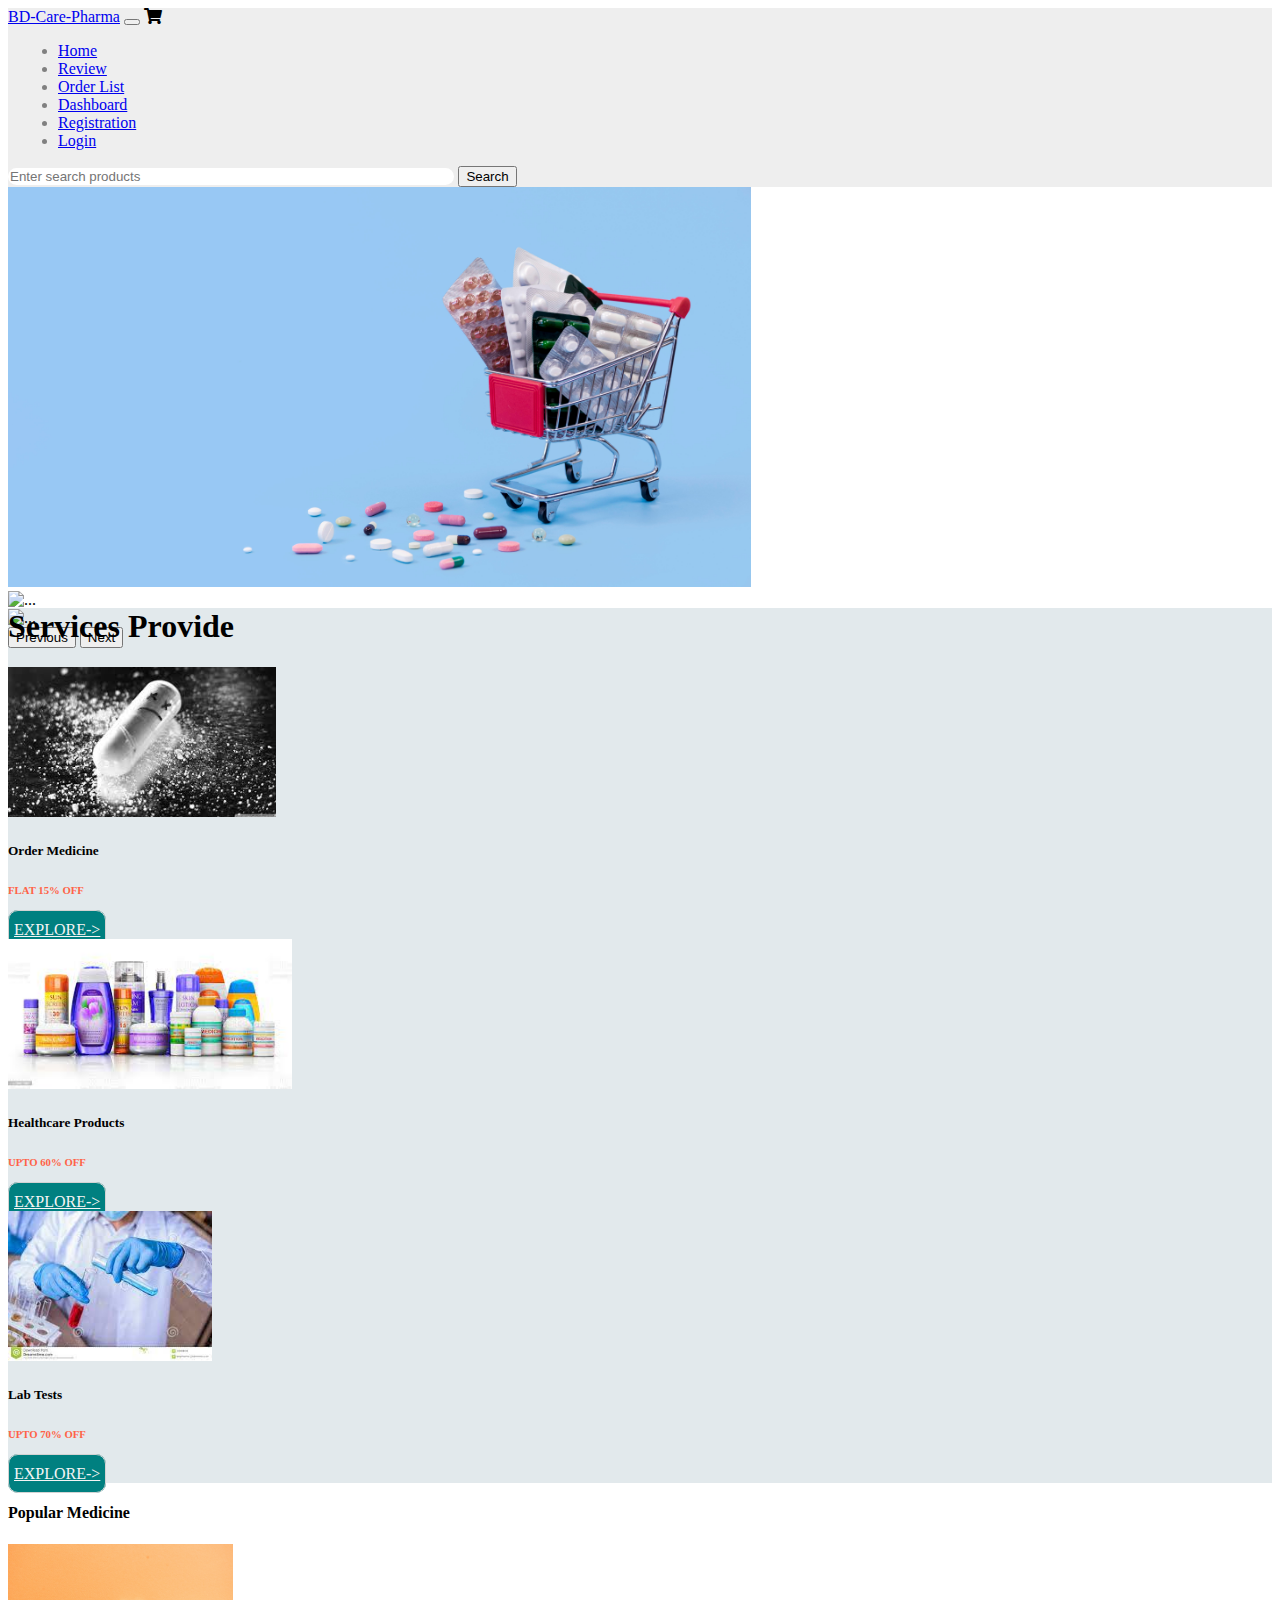
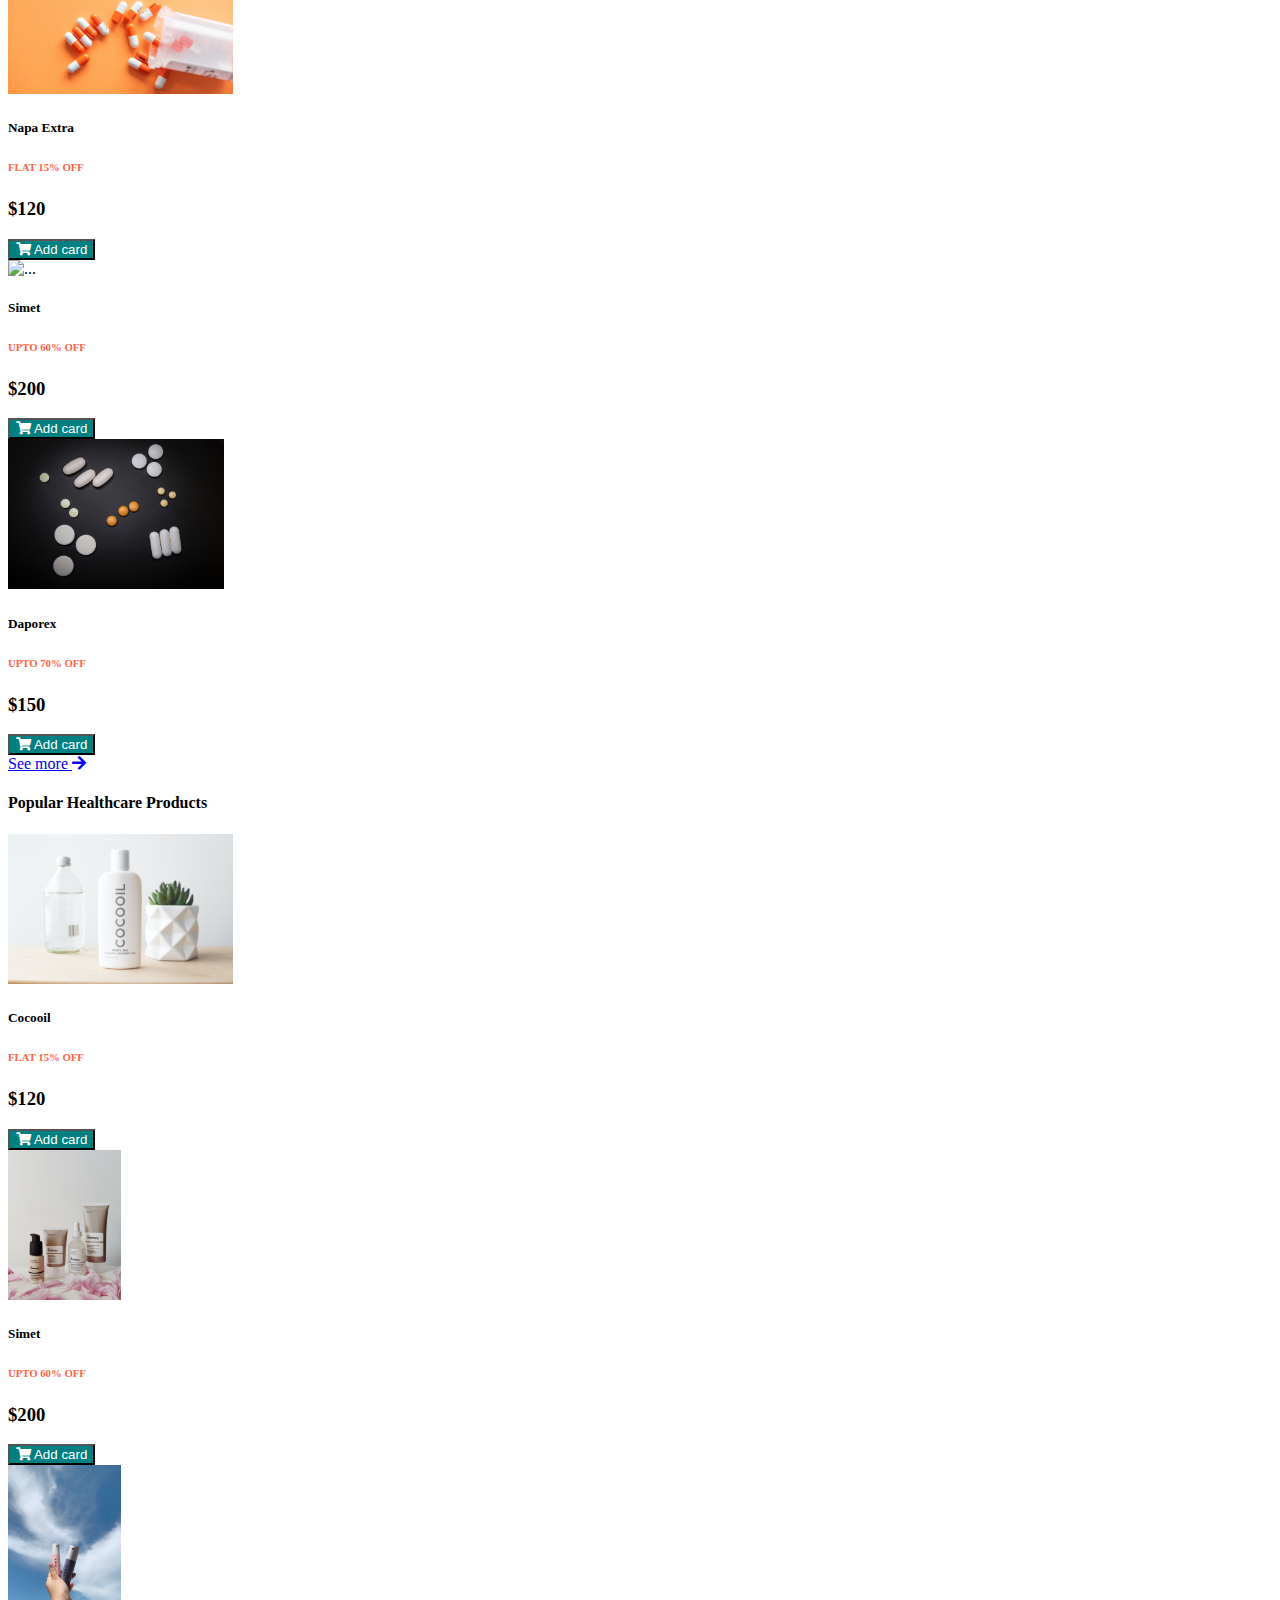
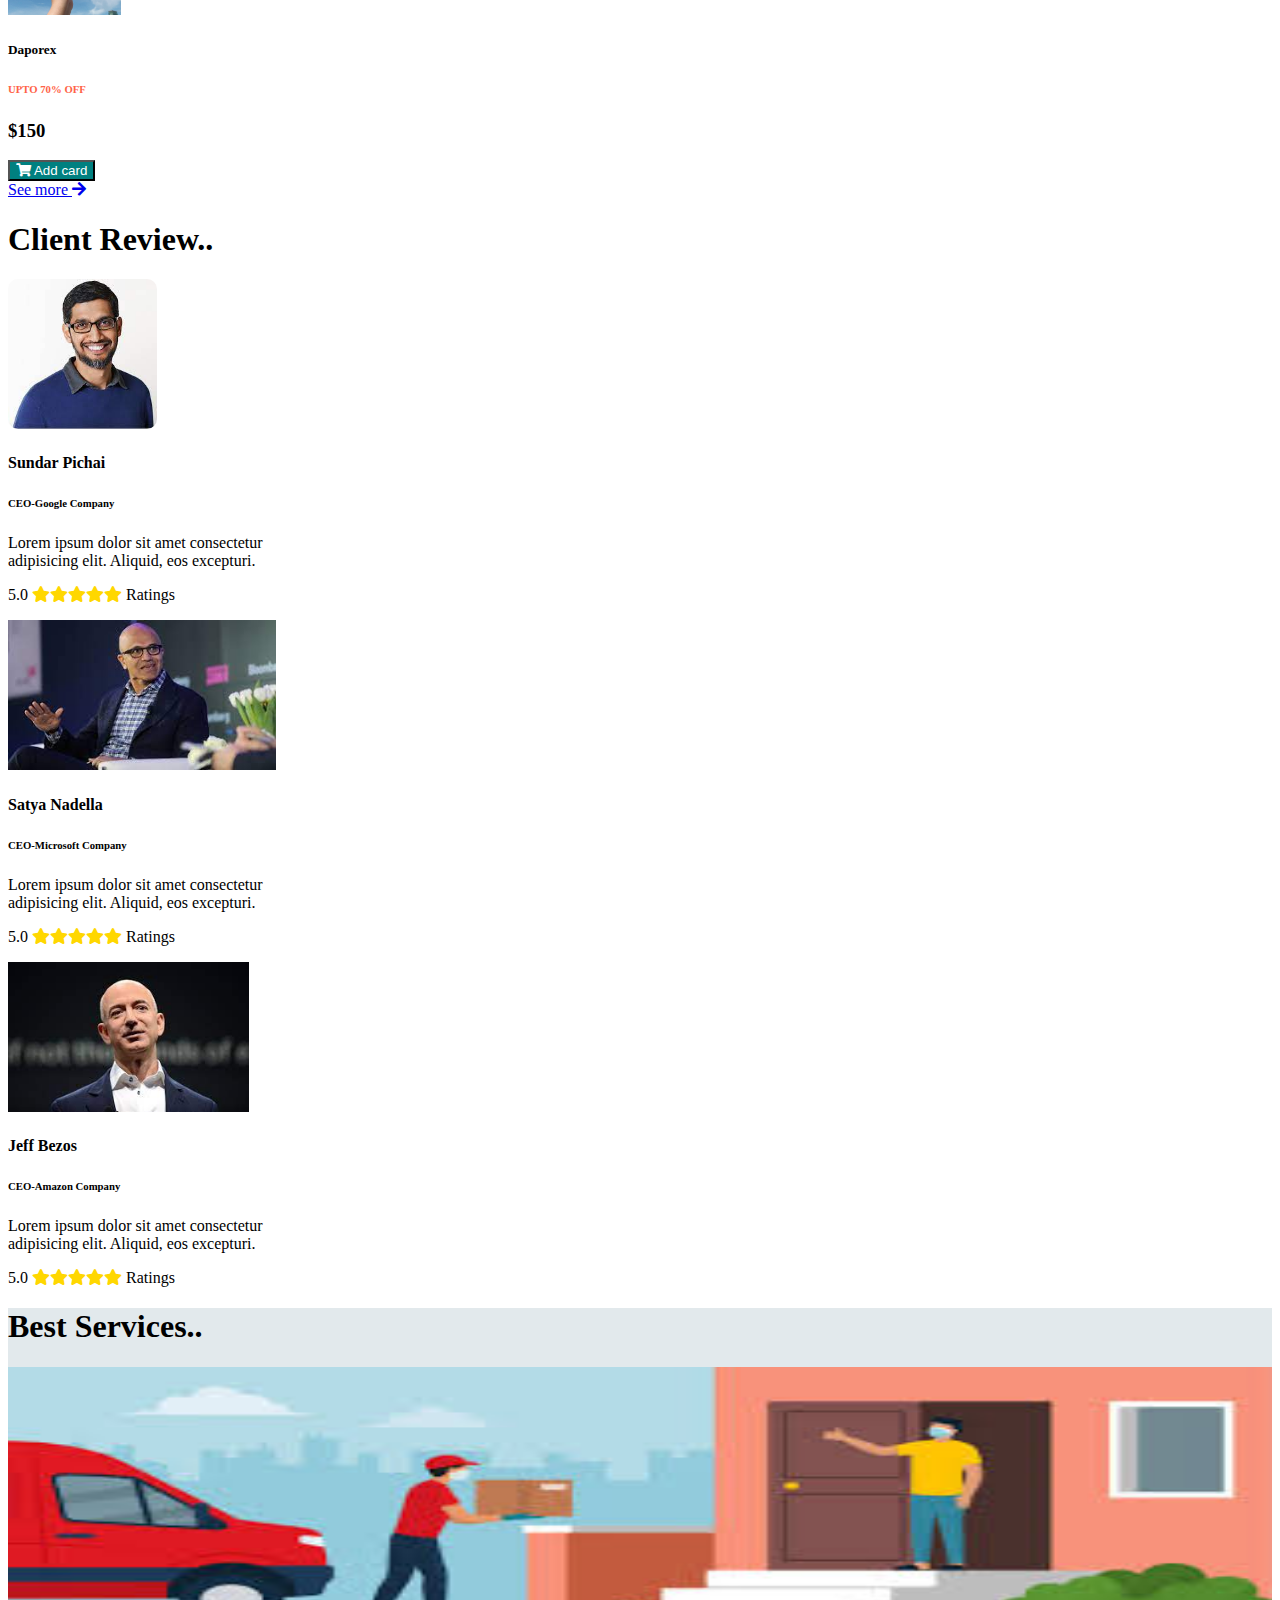
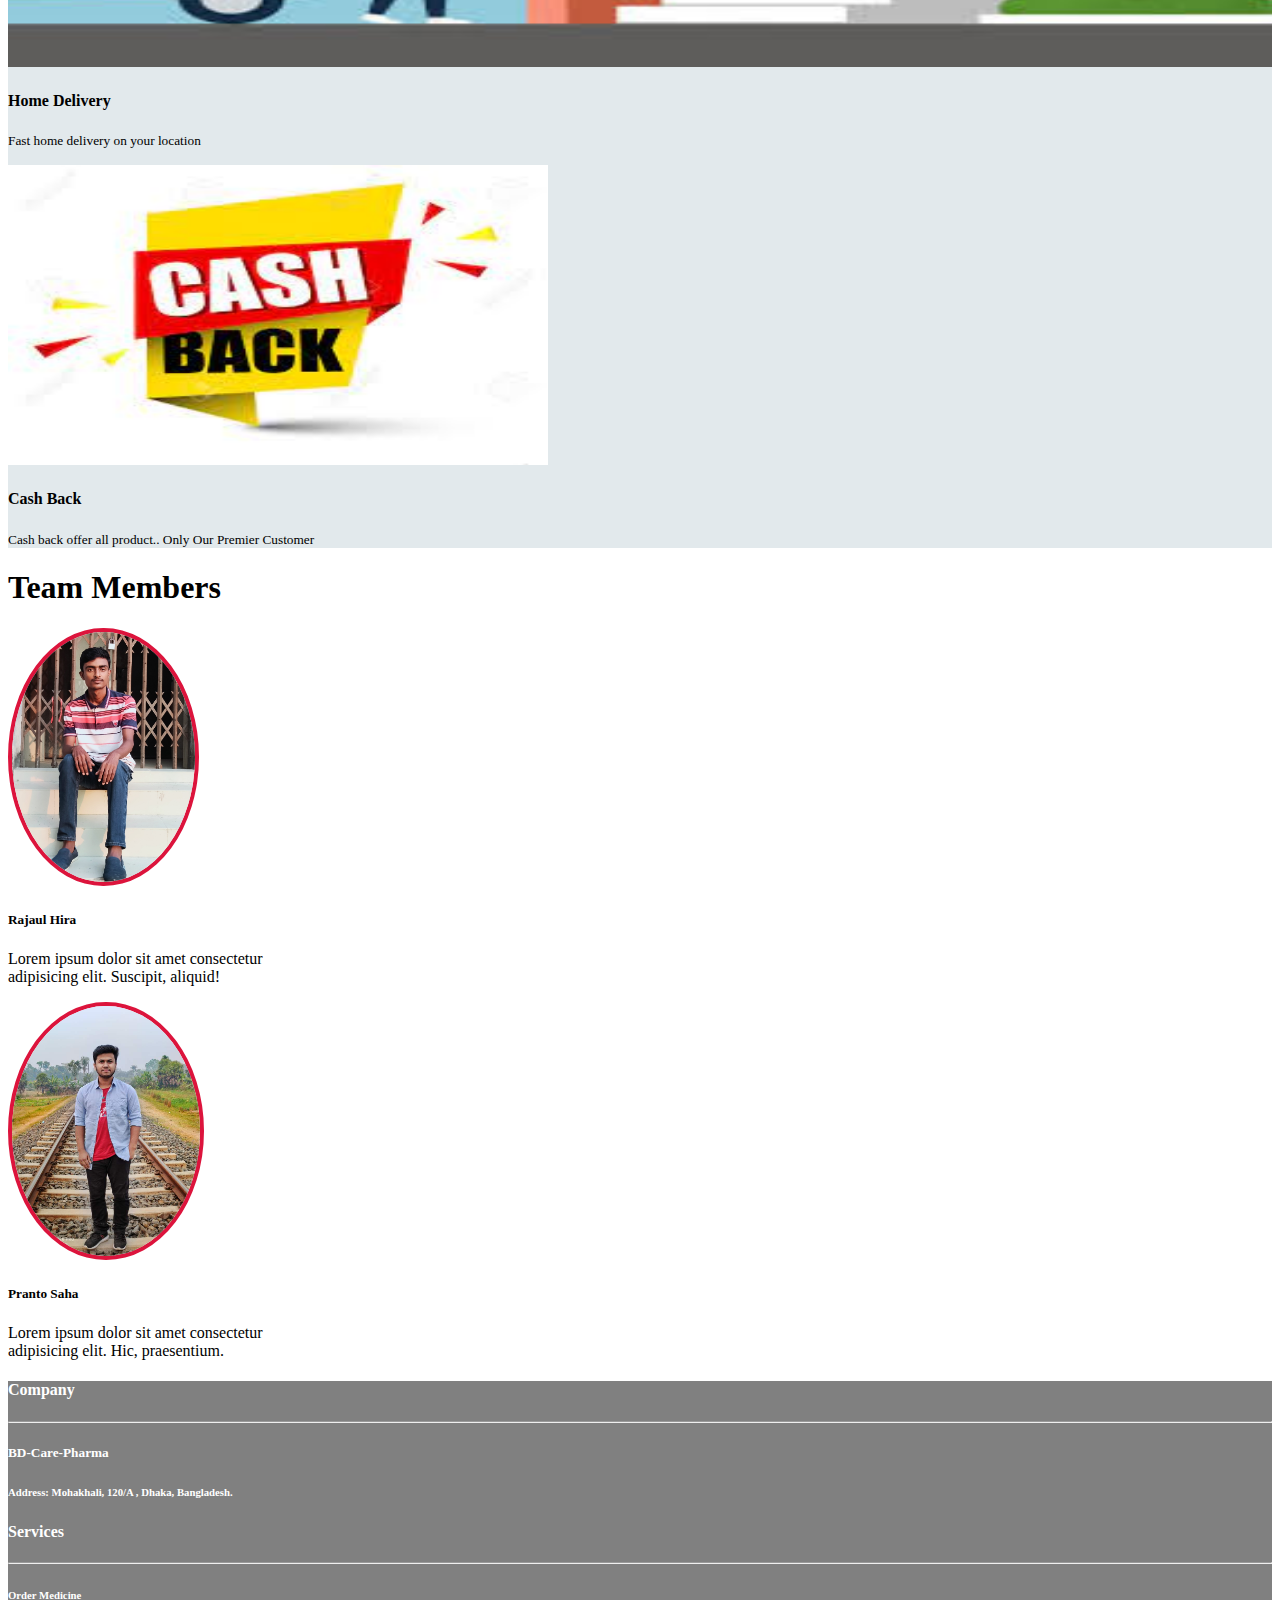
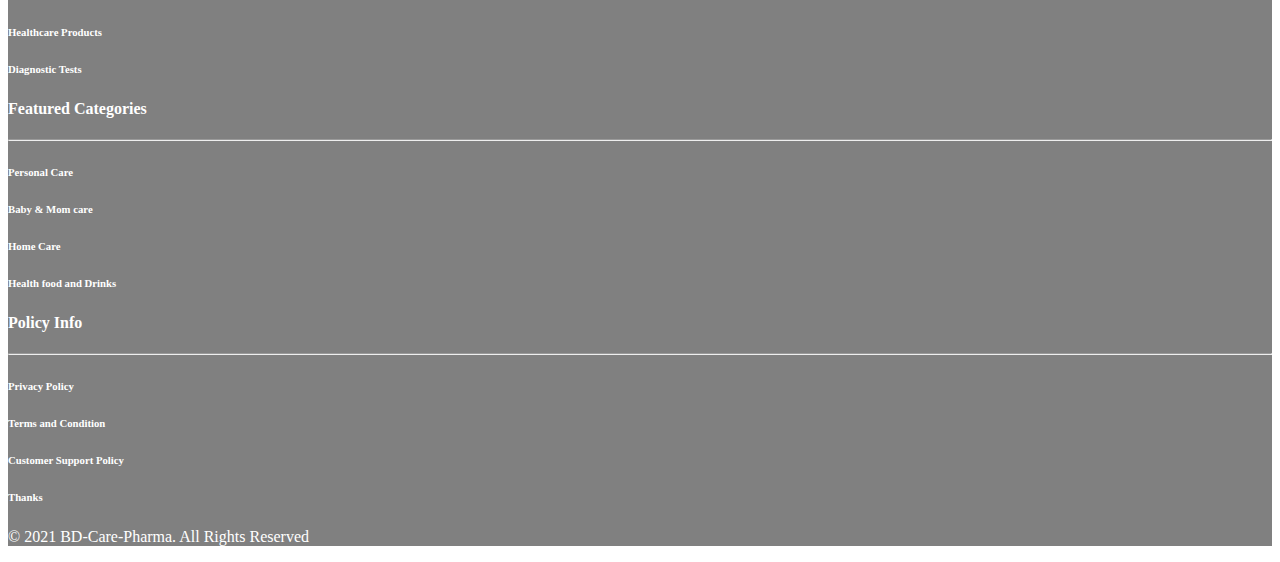
==== index.html @ ed8a01e8 "wow" ====
<!DOCTYPE html>
<html lang="en">

<head>
    <meta charset="UTF-8">
    <meta http-equiv="X-UA-Compatible" content="IE=edge">
    <meta name="viewport" content="width=device-width, initial-scale=1.0">
    <title>BD-Care-Pharma</title>
    <link rel="stylesheet" href="costom.css">
    <link rel="stylesheet" href="/css/all.min.css">
    <link href="https://cdn.jsdelivr.net/npm/bootstrap@5.0.0-beta3/dist/css/bootstrap.min.css" rel="stylesheet"
        integrity="sha384-eOJMYsd53ii+scO/bJGFsiCZc+5NDVN2yr8+0RDqr0Ql0h+rP48ckxlpbzKgwra6" crossorigin="anonymous">

</head>

<body>
    <header class="main-header">
        <nav class="navbar navbar-expand-lg navbar-light bg-primary">
            <div class="container-fluid ">
                <a class="navbar-brand" href="#">BD-Care-Pharma</a>
                <button class="navbar-toggler" type="button" data-bs-toggle="collapse" data-bs-target="#navbarNav"
                    aria-controls="navbarNav" aria-expanded="false" aria-label="Toggle navigation">
                    <span class="navbar-toggler-icon"></span>
                </button>
                <span> <i class="fas fa-shopping-cart"></i></span>
                <div class="collapse navbar-collapse m-auto " id="navbarNav">
                    <ul class="navbar-nav ms-auto">
                        <li class="nav-item hover1">
                            <a class="nav-link active" aria-current="page" href="index.html">Home</a>
                        </li>
                        <li class="nav-item hover1">
                            <a class="nav-link " href="review.html">Review</a>
                        </li>
                        <li class="nav-item hover1">
                            <a class="nav-link" href="#">Order List</a>
                        </li>
                        <li class="nav-item hover1">
                            <a class="nav-link" href="#">Dashboard</a>
                        </li>
                        <li class="nav-item hover1">
                            <a class="nav-link" href="login.html">Registration</a>
                        </li>
                        <li class="nav-item hover1">
                            <a class="nav-link" href="login2.html">Login</a>
                        </li>

                    </ul>
                </div>

            </div>
        </nav>
        <div class="input-group mb-3 d-flex justify-content-center ">
            <input type="text" class=" search  mt-3 shadow p-3 mb-3 bg-body rounded" placeholder="Enter search products"
                aria-label="Recipient's username" aria-describedby="button-addon2">
            <button class="btn btn-outline-primary mt-3 shadow p-3 mb-3  rounded" type="button"
                id="button-addon2">Search</button>
        </div>
    </header>
    <main>
        <section class="w-100 slider-section">
            <div id="carouselExampleControls" class="carousel slide" data-bs-ride="carousel">
                <div class="carousel-inner">
                  <div class="carousel-item active">
                    <img src="/images/slider1.jpg" class="d-block w-100 slider-img" alt="...">
                  </div>
                  <div class="carousel-item">
                    <img src="/images/slider2.jpg" class="d-block w-100 slider-img" alt="...">
                  </div>
                  <div class="carousel-item">
                    <img src="/images/slider3.jpg" class="d-block w-100 slider-img" alt="...">
                  </div>
                </div>
                <button class="carousel-control-prev" type="button" data-bs-target="#carouselExampleControls" data-bs-slide="prev">
                  <span class="carousel-control-prev-icon" aria-hidden="true"></span>
                  <span class="visually-hidden">Previous</span>
                </button>
                <button class="carousel-control-next" type="button" data-bs-target="#carouselExampleControls" data-bs-slide="next">
                  <span class="carousel-control-next-icon" aria-hidden="true"></span>
                  <span class="visually-hidden">Next</span>
                </button>
              </div>
        </section>
        <section class="mt-5" style="background-color: rgb(226, 233, 236);">
            <h1 class="text-center text-secondary pt-3 mt-5 mb-5">Services Provide</h1>
            <div class=" d-flex justify-content-center">
                <div class="row w-75 pt-5">

                    <div class="col-md-4">
                        <div class="card shadow p-3 mb-5 bg-body rounded" style="width: 18rem;">
                            <img src="/images/slider5.jfif" class="card-img-top " style="height: 150px;" alt="...">
                            <div class="card-body">
                                <h5 class="card-title">Order Medicine</h5>
                                <h6 class="card-subtitle mb-3" style="color:tomato;">FLAT 15% OFF</h6>
                                <a href="medicine.html" class="card-link explore mt-2">EXPLORE-></a>
                            </div>

                        </div>
                    </div>
                    <div class="col-md-4">
                        <div class="card shadow p-3 mb-5 bg-body rounded" style="width: 18rem;">
                            <img src="/images/healthcare.jfif" class="card-img-top" style="height: 150px;" alt="...">
                            <div class="card-body">
                                <h5 class="card-title">Healthcare Products</h5>
                                <h6 class="card-subtitle mb-3 " style="color:tomato;">UPTO 60% OFF</h6>
                                <a href="health.html" class="card-link explore pt-2">EXPLORE-></a>

                            </div>
                        </div>
                    </div>
                    <div class="col-md-4">
                        <div class="card shadow p-3 mb-5 bg-body rounded" style="width: 18rem;">
                            <img src="/images/lab.jfif" class="card-img-top" style="height: 150px;" alt="...">
                            <div class="card-body">
                                <h5 class="card-title">Lab Tests</h5>
                                <h6 class="card-subtitle mb-3 " style="color:tomato;">UPTO 70% OFF</h6>
                                <a href="#" class="card-link explore pt-2">EXPLORE-></a>

                            </div>
                        </div>
                    </div>

                </div>
            </div>
        </section>

        <section class="mt-5" style="background-color:white;">
            <h4 class=" text-secondary pt-3 mt-5 ms-3 mb-2">Popular Medicine</h4>
            <div class=" d-flex justify-content-center">
                <div class="row w-75 pt-5">

                    <div class="col-md-4">
                        <div class="card shadow p-3 mb-5 bg-body rounded" style="width: 18rem;">
                            <img src="/images/drug/drug1.jpg" class="card-img-top " style="height: 150px;" alt="...">
                            <div class="card-body">
                                <h5 class="card-title">Napa Extra</h5>
                                <h6 class="card-subtitle mb-3" style="color:tomato;">FLAT 15% OFF</h6>
                                <div class="d-flex justify-content-between">
                                    <h3>$120</h3>
                                    <button style="background-color: teal;color: white; "> <span> <i class="fas fa-shopping-cart"></i></span> Add card</button>
                                </div>
                            </div>

                        </div>
                    </div>
                    <div class="col-md-4">
                        <div class="card shadow p-3 mb-5 bg-body rounded" style="width: 18rem;">
                            <img src="/images/drug/drug2.jpg" class="card-img-top" style="height: 150px;" alt="...">
                            <div class="card-body">
                                <h5 class="card-title">Simet </h5>
                                <h6 class="card-subtitle mb-3 " style="color:tomato;">UPTO 60% OFF</h6>
                                <div class="d-flex justify-content-between">
                                    <h3>$200</h3>
                                    <button style="background-color: teal;color: white; "> <span> <i class="fas fa-shopping-cart"></i></span> Add card</button>
                                </div>
                            </div>
                        </div>
                    </div>
                    <div class="col-md-4">
                        <div class="card shadow p-3 mb-5 bg-body rounded" style="width: 18rem;">
                            <img src="/images/drug/drug3.jpg" class="card-img-top" style="height: 150px;" alt="...">
                            <div class="card-body">
                                <h5 class="card-title">Daporex</h5>
                                <h6 class="card-subtitle mb-3 " style="color:tomato;">UPTO 70% OFF</h6>
                                <div class="d-flex justify-content-between">
                                    <h3>$150</h3>
                                    <button style="background-color: teal;color: white; "> <span> <i class="fas fa-shopping-cart"></i></span> Add card</button>
                                </div>
                            </div>
                        </div>
                    </div>
                
                    <a class="text-end" href="medicine.html">See more <i class="fas fa-arrow-right"></i></a>
                </div>
            </div>
        </section>

        <section class="mt-5" style="background-color:white;">
            <h4 class="ms-3 text-secondary pt-3 mt-5 mb-2">Popular Healthcare Products</h4>
            <div class=" d-flex justify-content-center">
                <div class="row w-75 pt-5">

                    <div class="col-md-4">
                        <div class="card shadow p-3 mb-5 bg-body rounded" style="width: 18rem;">
                            <img src="/images/health-product/product1.jpg" class="card-img-top " style="height: 150px;" alt="...">
                            <div class="card-body">
                                <h5 class="card-title">Cocooil</h5>
                                <h6 class="card-subtitle mb-3" style="color:tomato;">FLAT 15% OFF</h6>
                                <div class="d-flex justify-content-between">
                                    <h3>$120</h3>
                                    <button style="background-color: teal;color: white; "> <span> <i class="fas fa-shopping-cart"></i></span> Add card</button>
                                </div>
                            </div>

                        </div>
                    </div>
                    <div class="col-md-4">
                        <div class="card shadow p-3 mb-5 bg-body rounded" style="width: 18rem;">
                            <img src="/images/health-product/product2.jpg" class="card-img-top" style="height: 150px;" alt="...">
                            <div class="card-body">
                                <h5 class="card-title">Simet </h5>
                                <h6 class="card-subtitle mb-3 " style="color:tomato;">UPTO 60% OFF</h6>
                                <div class="d-flex justify-content-between">
                                    <h3>$200</h3>
                                    <button style="background-color: teal;color: white; "> <span> <i class="fas fa-shopping-cart"></i></span> Add card</button>
                                </div>
                            </div>
                        </div>
                    </div>
                    <div class="col-md-4">
                        <div class="card shadow p-3 mb-5 bg-body rounded" style="width: 18rem;">
                            <img src="/images/health-product/product3.jpg" class="card-img-top" style="height: 150px;" alt="...">
                            <div class="card-body">
                                <h5 class="card-title">Daporex</h5>
                                <h6 class="card-subtitle mb-3 " style="color:tomato;">UPTO 70% OFF</h6>
                                <div class="d-flex justify-content-between">
                                    <h3>$150</h3>
                                    <button style="background-color: teal;color: white; "> <span> <i class="fas fa-shopping-cart"></i></span> Add card</button>
                                </div>
                            </div>
                        </div>
                    </div>
                     <a class="text-end" href="health.html">See more <i class="fas fa-arrow-right"></i></a>
                </div>
            </div>
        </section>

        <section>
            <h1 class="text-center text-secondary mt-5 mb-5">Client Review..</h1>
            <div class=" d-flex justify-content-center">
                <div class="row w-75">
                    <div class="col-md-4">
                        <div class="card shadow p-3 mb-5 bg-body rounded" style="width: 18rem;">
                            <img src="/images/ceo1.jfif" class="card-img-top"
                                style="height: 150px; border-radius: 10px;" alt="...">
                            <div class="card-body">
                                <h4 class="card-title">Sundar Pichai</h4>
                                <h6 class="card-subtitle mb-2 ">CEO-Google Company</h6>
                                <p class="text-secondary">Lorem ipsum dolor sit amet consectetur adipisicing elit.
                                    Aliquid, eos excepturi.</p>
                                <p>5.0 <span style="color: gold;"><i class="fas fa-star"></i><i
                                            class="fas fa-star"></i><i class="fas fa-star"></i><i
                                            class="fas fa-star"></i><i class="fas fa-star"></i></span> Ratings</p>
                            </div>
                        </div>
                    </div>
                    <div class="col-md-4">
                        <div class="card shadow p-3 mb-5 bg-body rounded" style="width: 18rem;">
                            <img src="/images/ceo2.jfif" class="card-img-top" style="height: 150px;" alt="...">
                            <div class="card-body">
                                <h4 class="card-title">Satya Nadella</h4>
                                <h6 class="card-subtitle mb-2 ">CEO-Microsoft Company</h6>
                                <p class="text-secondary">Lorem ipsum dolor sit amet consectetur adipisicing elit.
                                    Aliquid, eos excepturi.</p>
                                <p>5.0 <span style="color: gold;"><i class="fas fa-star"></i><i
                                            class="fas fa-star"></i><i class="fas fa-star"></i><i
                                            class="fas fa-star"></i><i class="fas fa-star"></i></span> Ratings</p>
                            </div>
                        </div>
                    </div>
                    <div class="col-md-4">
                        <div class="card shadow p-3 mb-5 bg-body rounded" style="width: 18rem;">
                            <img src="/images/ceo3.jfif" class="card-img-top" style="height: 150px;" alt="...">
                            <div class="card-body">
                                <h4 class="card-title">Jeff Bezos</h4>
                                <h6 class="card-subtitle mb-2 ">CEO-Amazon Company</h6>
                                <p class="text-secondary">Lorem ipsum dolor sit amet consectetur adipisicing elit.
                                    Aliquid, eos excepturi.</p>
                                <p>5.0 <span style="color: gold;"><i class="fas fa-star"></i><i
                                            class="fas fa-star"></i><i class="fas fa-star"></i><i
                                            class="fas fa-star"></i><i class="fas fa-star"></i></span> Ratings</p>
                            </div>
                        </div>
                    </div>
                </div>
            </div>
        </section>
        <section class="mt-5 pt-3" style="background-color: rgb(226, 233, 236);">
            <h1 class="text-secondary ms-5 mb-5">Best Services..</h1>
            <div class="d-flex justify-content-center">
                <div class="row w-75 mb-5">
                    <div class="col-md-6">
                        <div class="card mb-3 shadow p-3 mb-5 bg-body rounded" >
                            <div class="row g-0">
                                <div class="col-md-7">
                                    <img src="/images/delivary.jfif" style="height: 300px; width:100%;">
                                </div>
                                <div class="col-md-5">
                                    <div class="card-body">
                                        <h4 class="card-title mt-5">Home Delivery</h4>
                                        <p class="card-text"><small class="text-muted">Fast home delivery on your location</small>
                                        </p>
                                    </div>
                                </div>
                            </div>
                        </div>
                    </div>
                    <div class="col-md-6">
                        <div class="card mb-3 shadow p-3 mb-5 bg-body rounded" style="max-width: 540px;">
                            <div class="row g-0">
                                <div class="col-md-7">
                                    <img src="/images/cash.jfif" style="height: 300px; width:100%;">
                                </div>
                                <div class="col-md-5">
                                    <div class="card-body">
                                        <h4 class="card-title mt-5">Cash Back</h4>
                                        <p class="card-text"><small class="text-muted">Cash back offer all product.. Only Our Premier Customer</small>
                                        </p>
                                    </div>
                                </div>
                            </div>
                        </div>
                    </div>
                </div>
            </div>
        </section>
        <section class="mt-5 pt-3" >
            <h1 class="text-secondary ms-5 mb-5">Team Members</h1>
            <div class="d-flex justify-content-center">
                <div class="row w-75 mb-5">
                    <div class="col-md-6">
                        <div class="card shadow p-3 mb-5 bg-body rounded" style="width: 18rem;">
                            <img src="/images/hira.jpg" class="card-img-top" style="height: 250px; border-radius: 100%; border: 4px solid crimson;" alt="...">
                            <div class="card-body">
                                <h5 class="card-title">Rajaul Hira</h5>
                                <p>Lorem ipsum dolor sit amet consectetur adipisicing elit. Suscipit, aliquid!</p>
                            </div>
                        </div>
                    
                    </div>
                    <div class="col-md-6">
                        <div class="card shadow p-3 mb-5 bg-body rounded" style="width: 18rem;">
                            <img src="/images/saha.jpg" class="card-img-top" style="height: 250px; border-radius: 100%; border: 4px solid crimson;" alt="...">
                            <div class="card-body">
                                <h5 class="card-title">Pranto Saha</h5>
                                <p>Lorem ipsum dolor sit amet consectetur adipisicing elit. Hic, praesentium.</p>
                            </div>
                        </div>
                    </div>
                </div>
            </div>
        </section>
    </main>




    <footer class="footer-main">
        <div class="row ms-3 mt-5 mb-5 pt-3">
            <div class="col-md-3">
                <h4>Company</h4>
                <hr>
                <h5>BD-Care-Pharma</h5>
                <h6>Address: Mohakhali, 120/A , Dhaka, Bangladesh.</h6>
            </div>
            <div class="col-md-3">
                <h4>Services</h4>
                <hr>
                <h6>Order Medicine</h6>
                <h6>Healthcare Products</h6>
                <h6>Diagnostic Tests</h6>
            </div>
            <div class="col-md-3">
                <h4>Featured Categories</h4>
                <hr>
                <h6>Personal Care</h6>
                <h6>Baby & Mom care</h6>
                <h6>Home Care</h6>
                <h6>Health food and Drinks</h6>
            </div>
            <div class="col-md-3">
                <h4>Policy Info</h4>
                <hr>
                <h6>Privacy Policy</h6>
                <h6>Terms and Condition</h6>
                <h6>Customer Support Policy</h6>
                <h6>Thanks</h6>
            </div>
        </div>
        <p class="test-secondary text-center pb-3">&copy; 2021 BD-Care-Pharma. All Rights Reserved</p>
    </footer>

    <script src="https://cdn.jsdelivr.net/npm/bootstrap@5.0.0-beta3/dist/js/bootstrap.bundle.min.js"
        integrity="sha384-JEW9xMcG8R+pH31jmWH6WWP0WintQrMb4s7ZOdauHnUtxwoG2vI5DkLtS3qm9Ekf"
        crossorigin="anonymous"></script>
</body>

</html>
---- costom.css ----
body{
    font-family:Georgia, 'Times New Roman', Times, serif;
    
}
.main-header{
    background-color:#EEE;
}
.hover1{
    margin-left: 10px;
    border-radius: 10px;
    color: grey;
}
.hover1:hover{
    background-color: whitesmoke;
    color: black;
}
.search{
    width: 35%;
    border-radius: 10px;
    border: none;
}
.slider-section{
    height: 400px;
}
.slider-img{
    height: 400px;
}
.discount{
    font-size: 40px;
    color: goldenrod;
}
.explore{
    border: 1px solid lightgray;
    border-radius: 10px;
    height: 50px;
    width: 60px;
    background-color:teal;
    color: whitesmoke;
    padding: 10px 5px;
}
.explore:hover{
    color:brown;
}
.footer-main{
    background-color: grey;
    color:white;
}
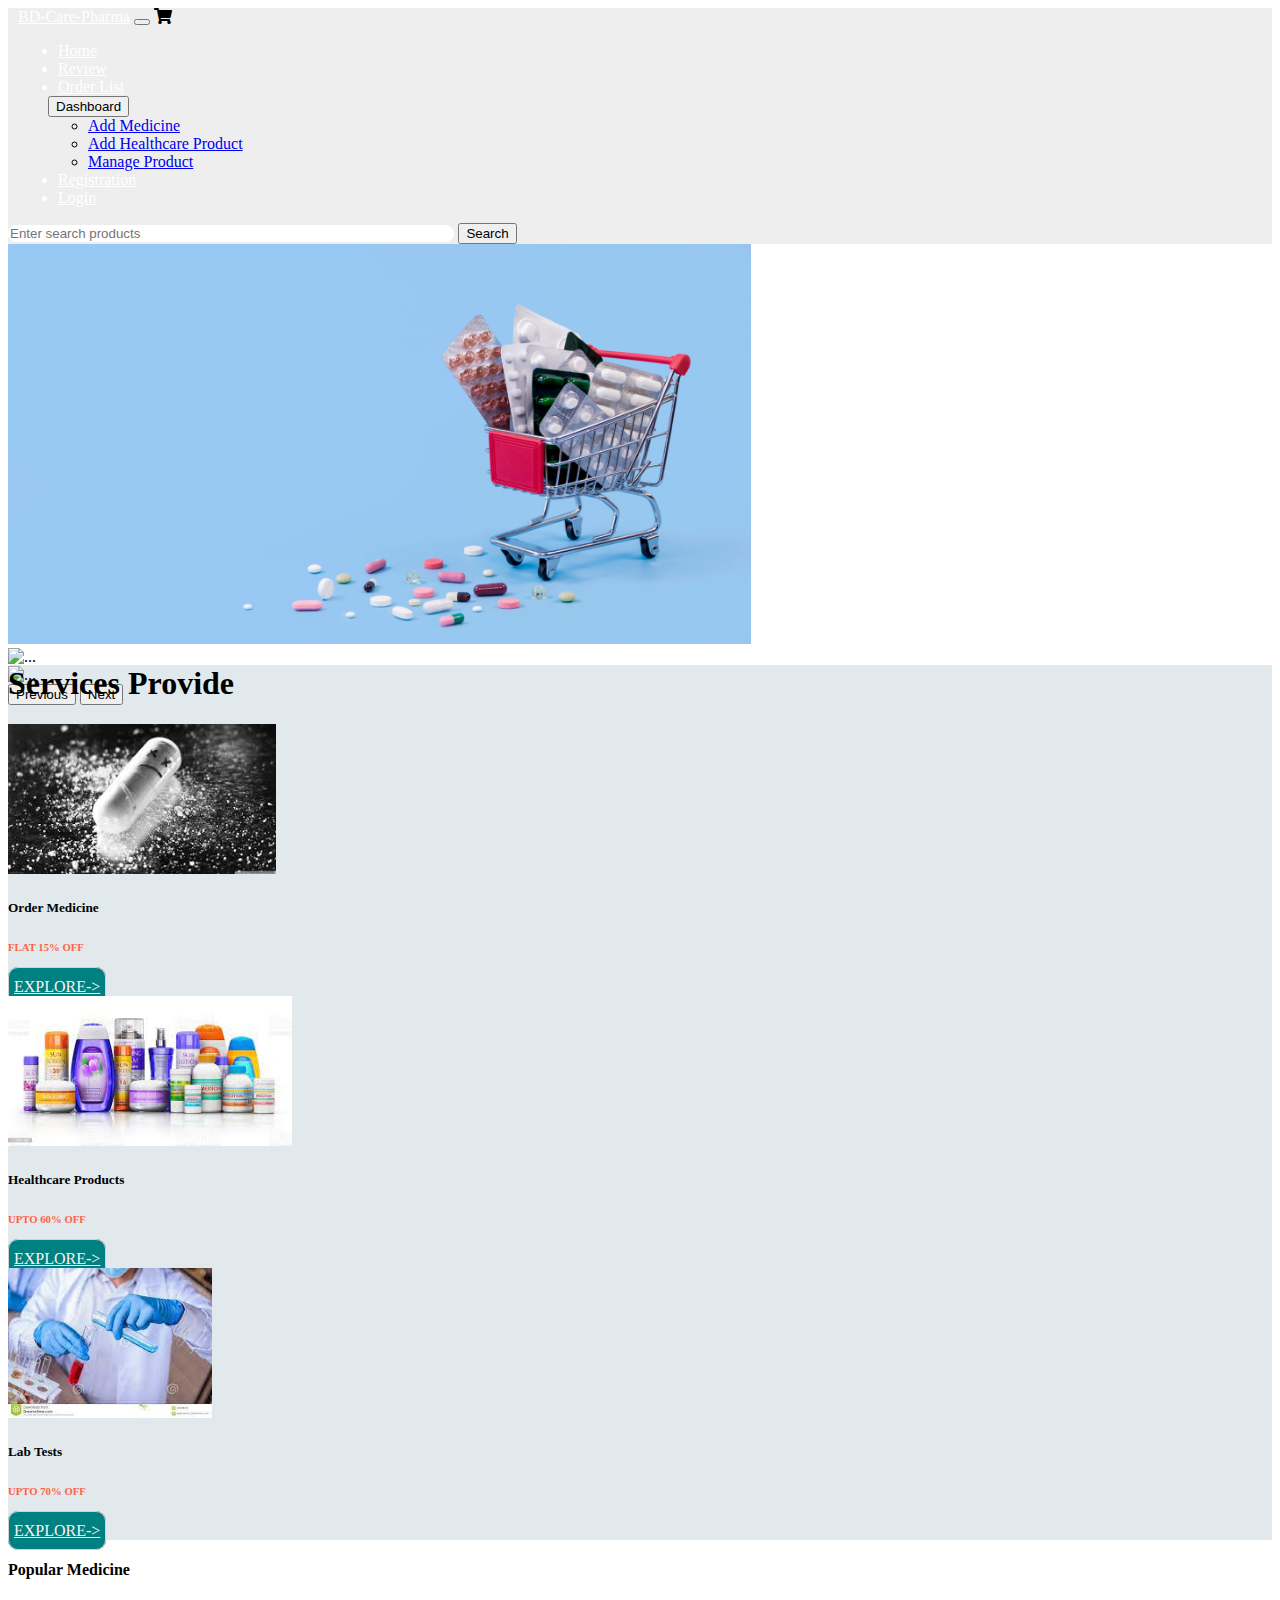
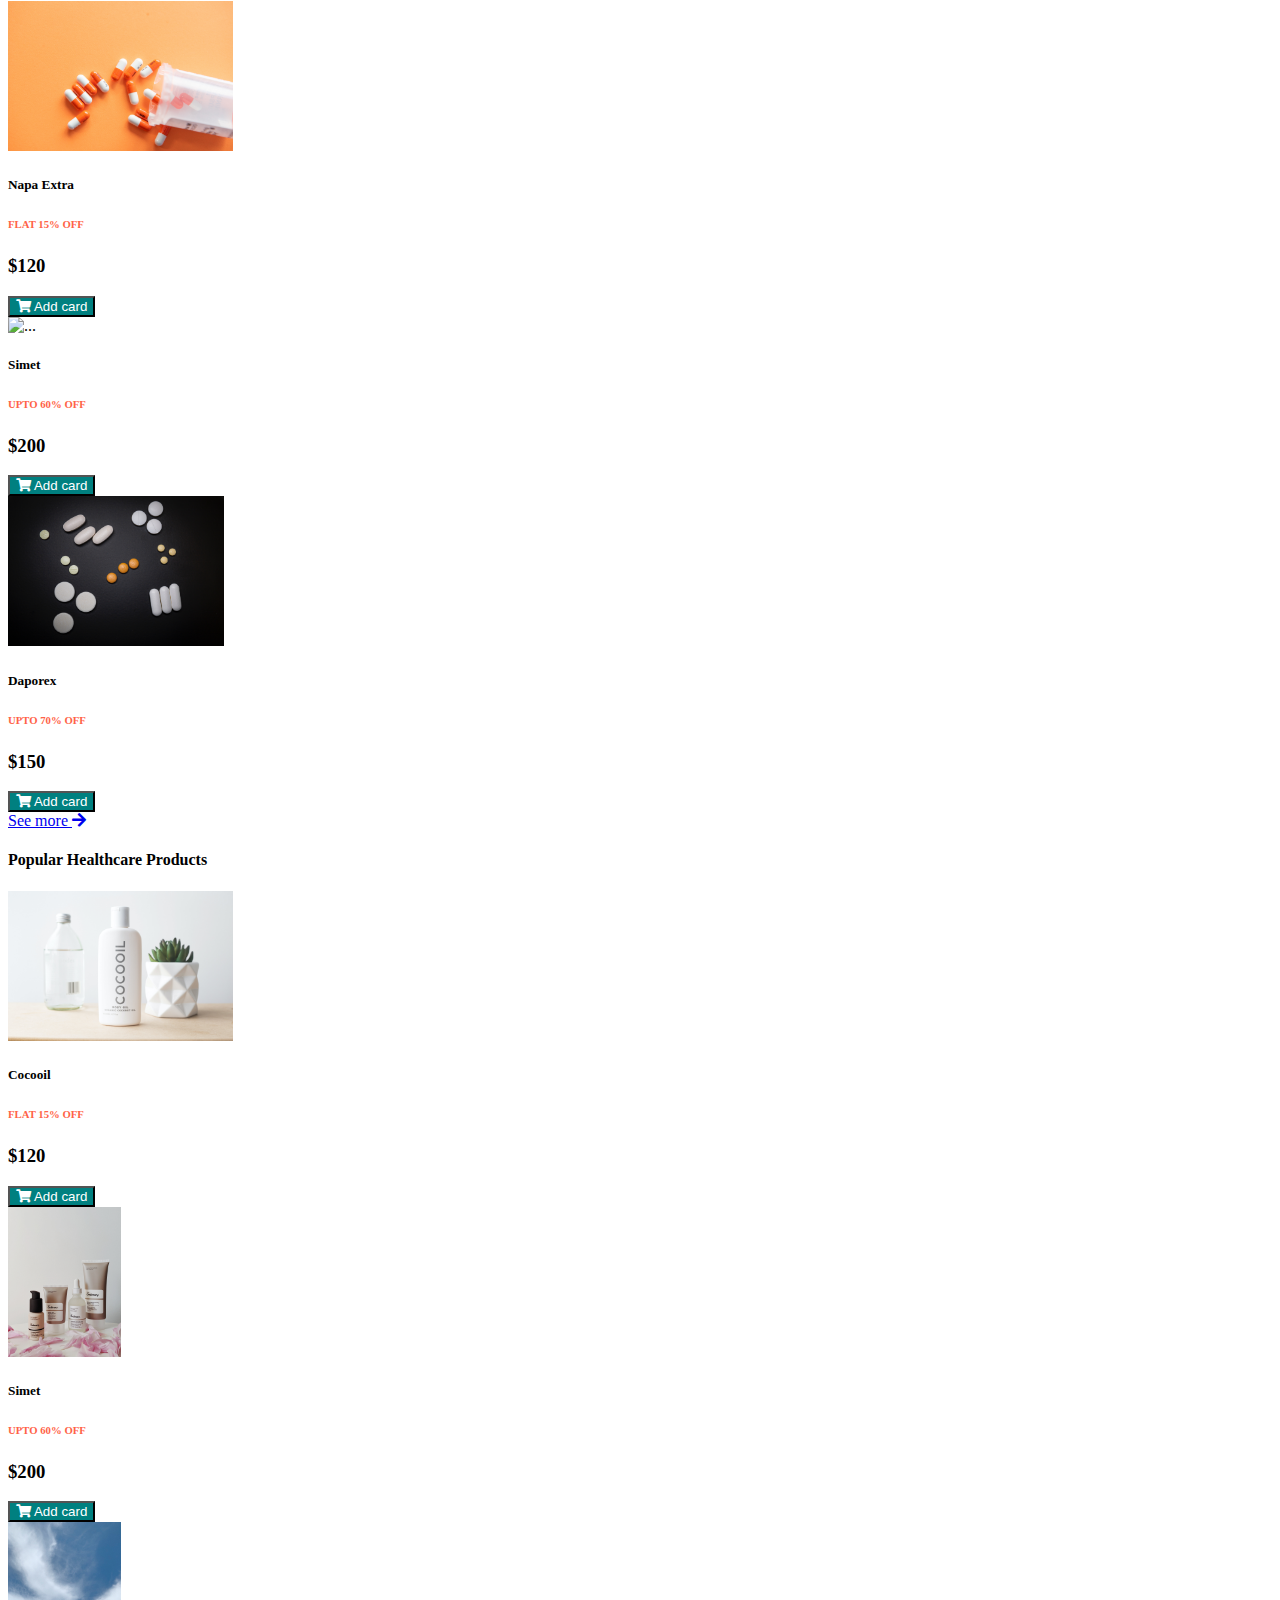
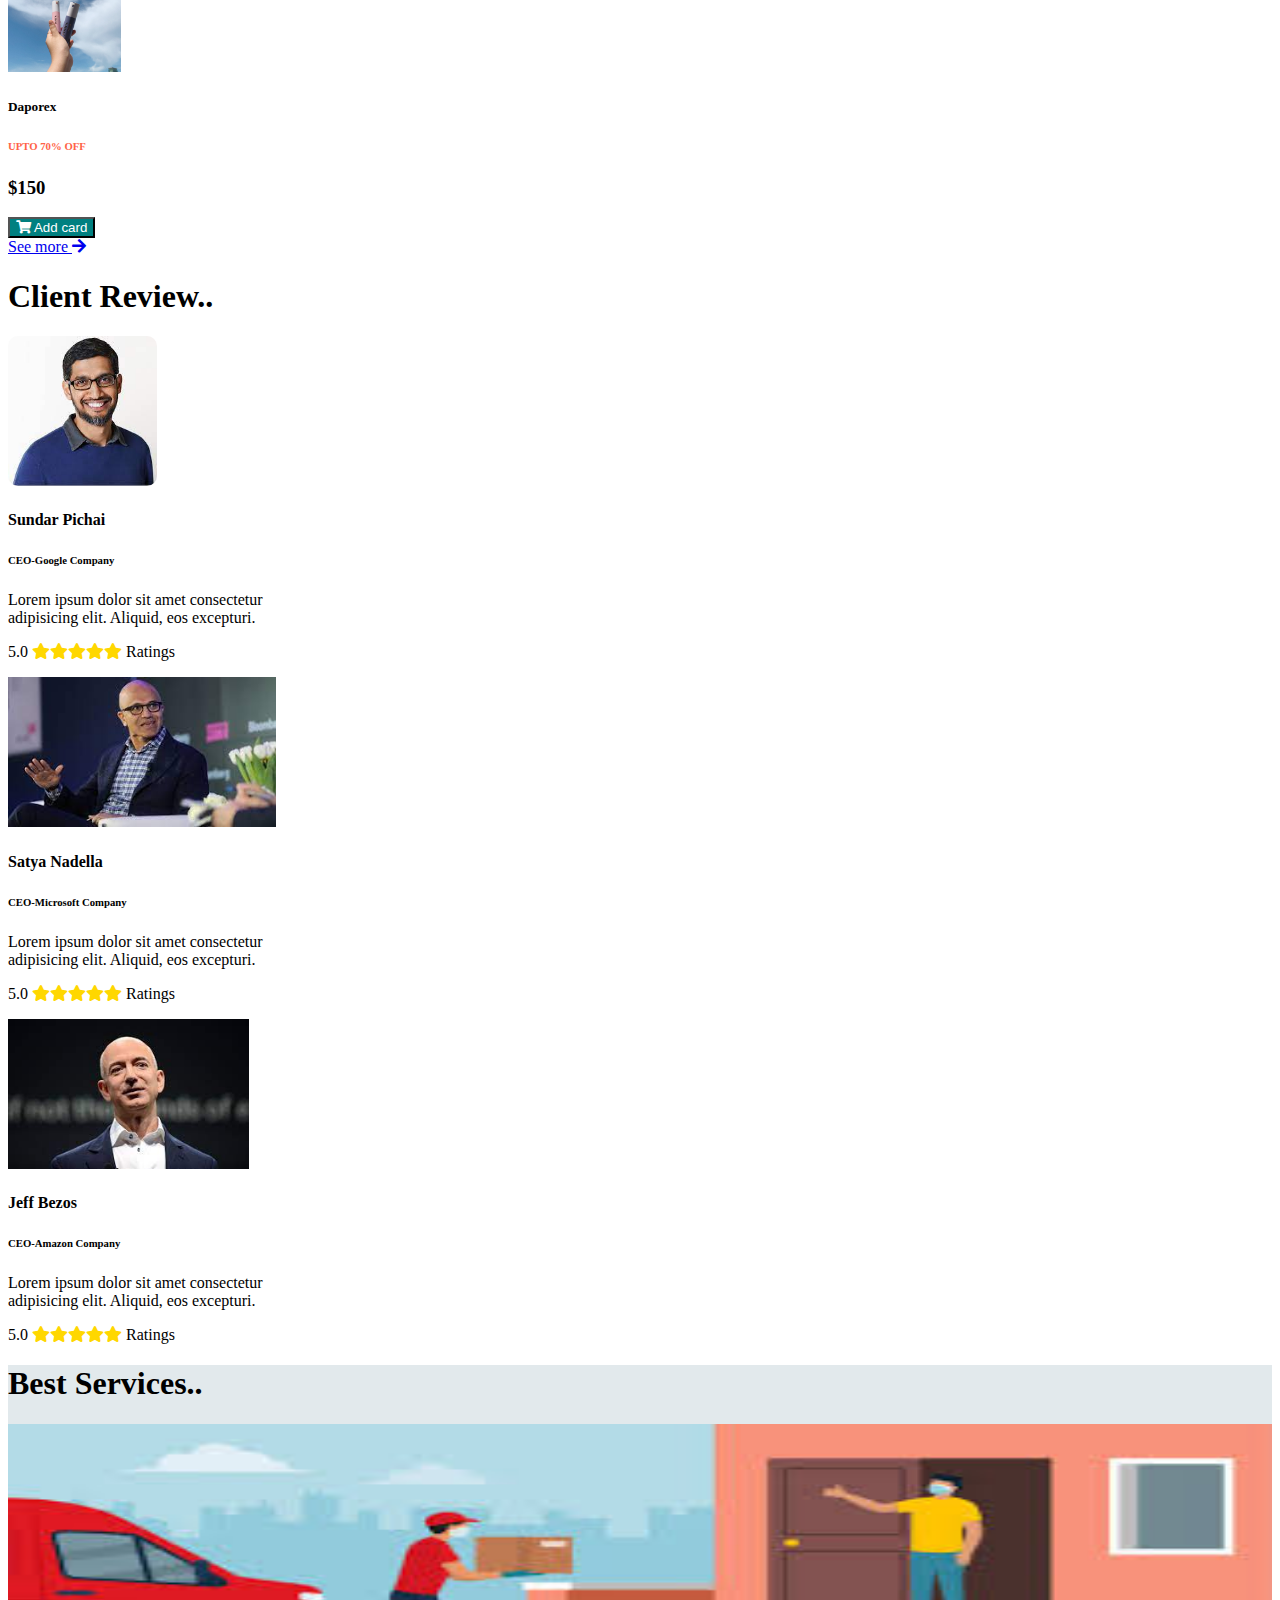
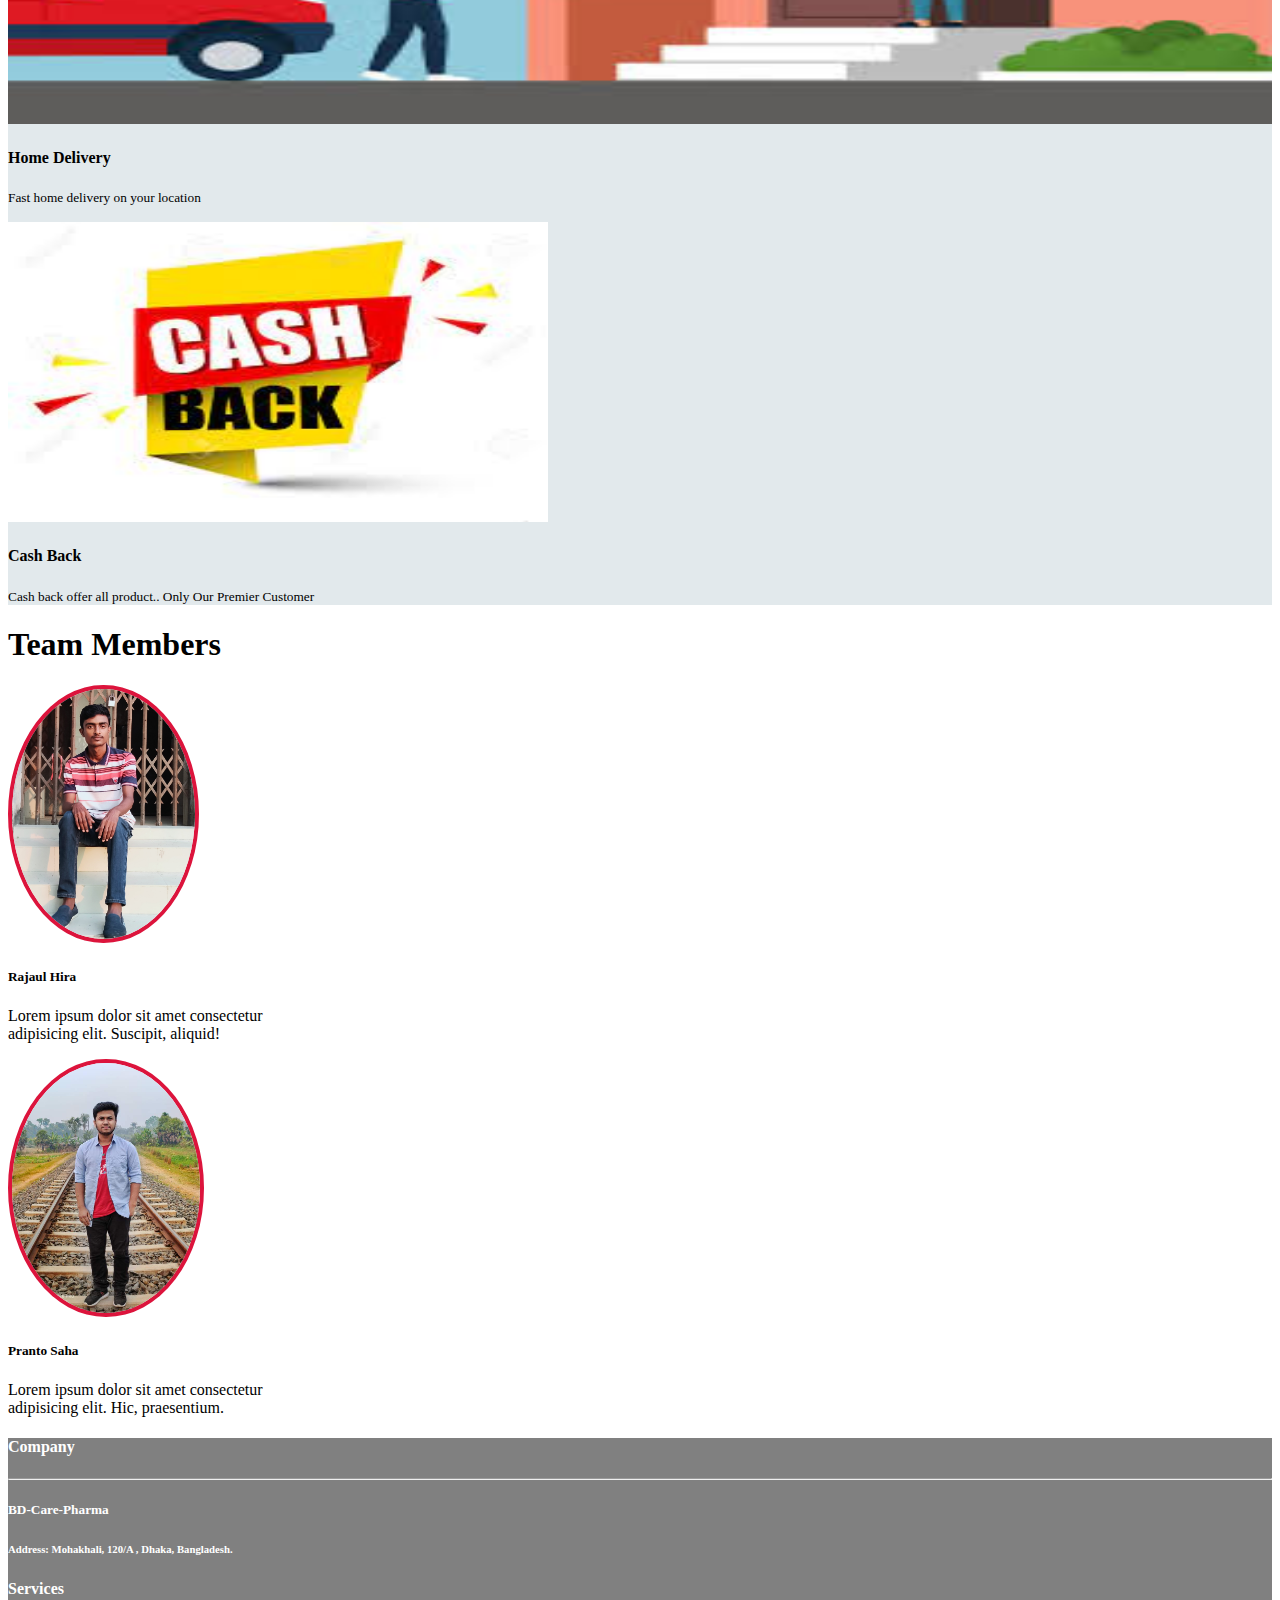
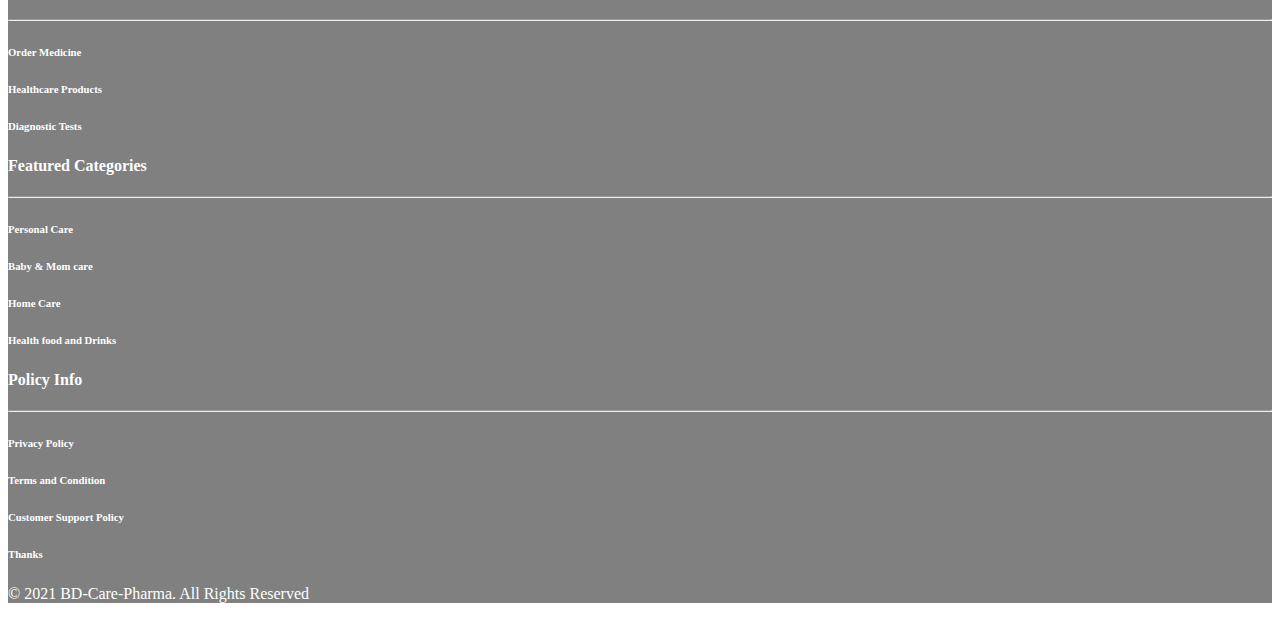
==== commit 0995420c: "add file" ====
--- a/index.html
+++ b/index.html
@@ -15,9 +15,9 @@
 
 <body>
     <header class="main-header">
-        <nav class="navbar navbar-expand-lg navbar-light bg-primary">
+        <nav class="navbar navbar-expand-lg navbar bg-primary">
             <div class="container-fluid ">
-                <a class="navbar-brand" href="#">BD-Care-Pharma</a>
+                <a class="navbar-brand hover1" href="#">BD-Care-Pharma</a>
                 <button class="navbar-toggler" type="button" data-bs-toggle="collapse" data-bs-target="#navbarNav"
                     aria-controls="navbarNav" aria-expanded="false" aria-label="Toggle navigation">
                     <span class="navbar-toggler-icon"></span>
@@ -34,9 +34,17 @@
                         <li class="nav-item hover1">
                             <a class="nav-link" href="#">Order List</a>
                         </li>
-                        <li class="nav-item hover1">
-                            <a class="nav-link" href="#">Dashboard</a>
-                        </li>
+
+                        <div class="dropdown">
+                            <button class="btn btn-primary dropdown-toggle" type="button" id="dropdownMenuButton1" data-bs-toggle="dropdown" aria-expanded="false">
+                              Dashboard
+                            </button>
+                            <ul class="dropdown-menu" aria-labelledby="dropdownMenuButton1">
+                              <li><a class="dropdown-item" href="/addMedicine.html">Add Medicine</a></li>
+                              <li><a class="dropdown-item" href="/AddHealth.html">Add Healthcare Product</a></li>
+                              <li><a class="dropdown-item" href="#">Manage Product</a></li>
+                            </ul>
+                          </div>
                         <li class="nav-item hover1">
                             <a class="nav-link" href="login.html">Registration</a>
                         </li>
@@ -49,7 +57,7 @@
 
             </div>
         </nav>
-        <div class="input-group mb-3 d-flex justify-content-center ">
+        <div class="input-group d-flex justify-content-center ">
             <input type="text" class=" search  mt-3 shadow p-3 mb-3 bg-body rounded" placeholder="Enter search products"
                 aria-label="Recipient's username" aria-describedby="button-addon2">
             <button class="btn btn-outline-primary mt-3 shadow p-3 mb-3  rounded" type="button"
--- a/costom.css
+++ b/costom.css
@@ -8,7 +8,10 @@
 .hover1{
     margin-left: 10px;
     border-radius: 10px;
-    color: grey;
+    color:white;
+}
+.hover1 a{
+    color:white;
 }
 .hover1:hover{
     background-color: whitesmoke;
